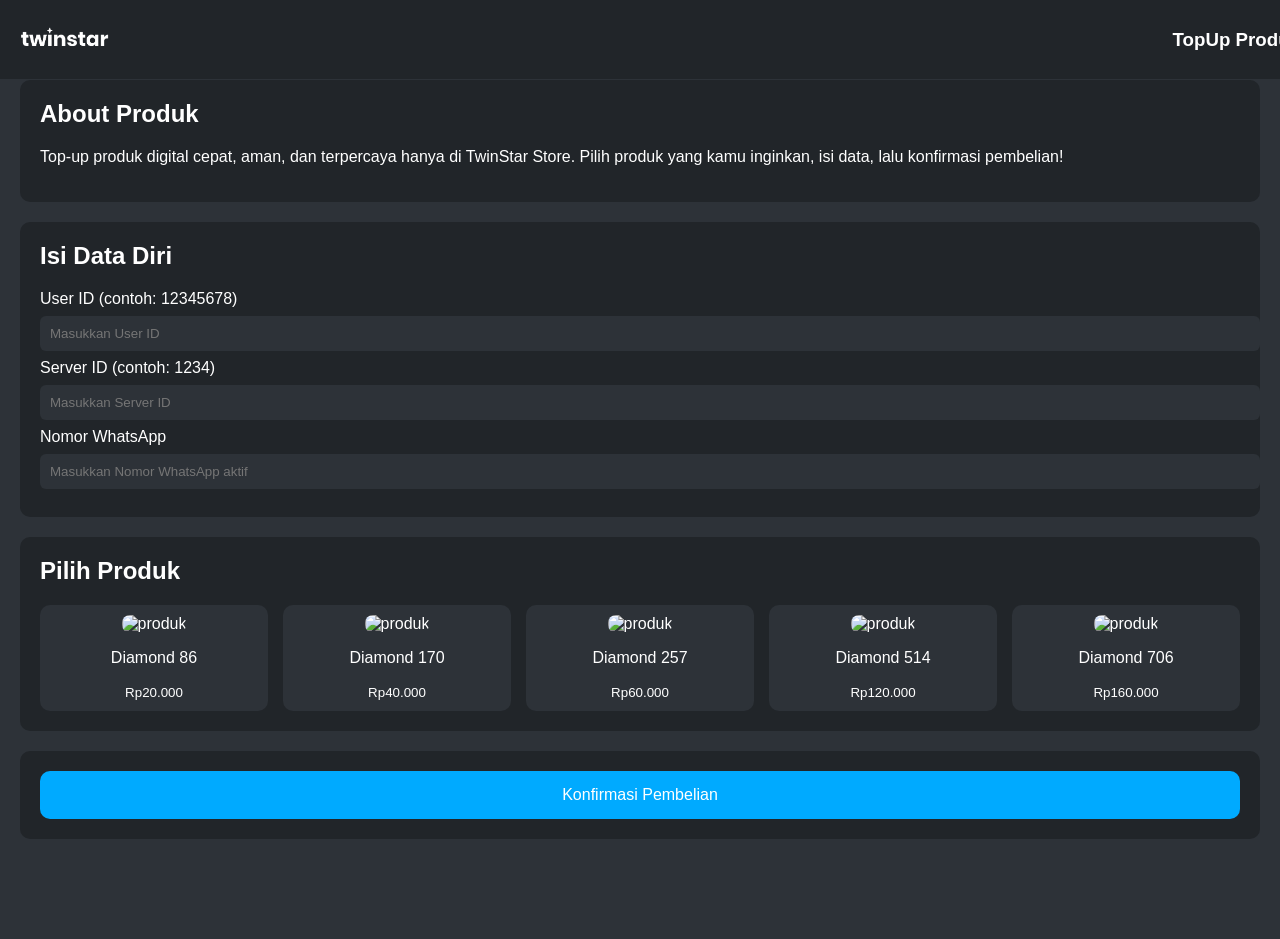
==== game.html @ e38c5c89 "Create game.html" ====
<!DOCTYPE html>
<html lang="id">
<head>
  <meta charset="UTF-8">
  <meta name="viewport" content="width=device-width, initial-scale=1.0">
  <title>TopUp Produk</title>
  <style>
    body {
      margin: 0;
      font-family: Arial, sans-serif;
      background: #2d3238;
      color: white;
    }
    header {
      background: #212529;
      padding: 10px 20px;
      display: flex;
      align-items: center;
      justify-content: space-between;
      position: fixed;
      width: 100%;
      top: 0;
      z-index: 1000;
    }
    .logo img {
      height: 30px;
    }
    main {
      padding: 80px 20px;
    }
    section {
      background: #212529;
      padding: 20px;
      border-radius: 10px;
      margin-bottom: 20px;
    }
    h2 {
      margin-top: 0;
    }
    input, select {
      width: 100%;
      padding: 10px;
      margin: 8px 0;
      border-radius: 6px;
      border: none;
      background: #2d3238;
      color: white;
    }
    .product-list {
      display: grid;
      grid-template-columns: repeat(auto-fit, minmax(120px, 1fr));
      gap: 15px;
    }
    .product {
      background: #2d3238;
      border-radius: 10px;
      padding: 10px;
      text-align: center;
      cursor: pointer;
      transition: 0.3s;
    }
    .product:hover, .product.active {
      background: #ffffff;
      color: #000;
    }
    .product img {
      width: 100%;
      border-radius: 8px;
      height: 100px;
      object-fit: cover;
    }
    button {
      width: 100%;
      padding: 15px;
      background: #00aaff;
      border: none;
      border-radius: 10px;
      color: white;
      font-size: 16px;
      cursor: pointer;
      transition: 0.3s;
    }
    button:hover {
      background: #0088cc;
    }
  </style>
</head>
<body>
  <header>
    <div class="logo"><img src="images/logodark.png" alt="Logo"></div>
    <h3>TopUp Produk</h3>
  </header>

  <main>
    <!-- ABOUT PRODUK -->
    <section id="about">
      <h2>About Produk</h2>
      <p>Top-up produk digital cepat, aman, dan terpercaya hanya di TwinStar Store. Pilih produk yang kamu inginkan, isi data, lalu konfirmasi pembelian!</p>
    </section>

    <!-- ISI DATA DIRI -->
    <section id="data">
      <h2>Isi Data Diri</h2>
      <label>User ID (contoh: 12345678)</label>
      <input type="text" id="userId" placeholder="Masukkan User ID">
      <label>Server ID (contoh: 1234)</label>
      <input type="text" id="serverId" placeholder="Masukkan Server ID">
      <label>Nomor WhatsApp</label>
      <input type="tel" id="nomorWa" placeholder="Masukkan Nomor WhatsApp aktif">
    </section>

    <!-- PILIH PRODUK -->
    <section id="produk">
      <h2>Pilih Produk</h2>
      <div class="product-list" id="productList">
        <div class="product" data-name="Diamond 86" data-price="Rp20.000">
          <img src="images/product1.png" alt="produk">
          <p>Diamond 86</p>
          <small>Rp20.000</small>
        </div>
        <div class="product" data-name="Diamond 170" data-price="Rp40.000">
          <img src="images/product2.png" alt="produk">
          <p>Diamond 170</p>
          <small>Rp40.000</small>
        </div>
        <div class="product" data-name="Diamond 257" data-price="Rp60.000">
          <img src="images/product3.png" alt="produk">
          <p>Diamond 257</p>
          <small>Rp60.000</small>
        </div>
        <div class="product" data-name="Diamond 514" data-price="Rp120.000">
          <img src="images/product4.png" alt="produk">
          <p>Diamond 514</p>
          <small>Rp120.000</small>
        </div>
        <div class="product" data-name="Diamond 706" data-price="Rp160.000">
          <img src="images/product5.png" alt="produk">
          <p>Diamond 706</p>
          <small>Rp160.000</small>
        </div>
      </div>
    </section>

    <!-- KONFIRMASI -->
    <section id="konfirmasi">
      <button id="confirmBtn">Konfirmasi Pembelian</button>
    </section>
  </main>

  <script>
    let selectedProduct = null;

    document.querySelectorAll('.product').forEach(item => {
      item.addEventListener('click', () => {
        document.querySelectorAll('.product').forEach(p => p.classList.remove('active'));
        item.classList.add('active');
        selectedProduct = {
          name: item.dataset.name,
          price: item.dataset.price
        };
      });
    });

    document.getElementById('confirmBtn').addEventListener('click', () => {
      const userId = document.getElementById('userId').value.trim();
      const serverId = document.getElementById('serverId').value.trim();
      const nomorWa = document.getElementById('nomorWa').value.trim();

      if (!userId || !serverId || !nomorWa || !selectedProduct) {
        alert('Mohon isi semua data dan pilih produk terlebih dahulu!');
        return;
      }

      const url = `https://wa.me/6285166312994?text=%F0%9F%92%AB%20TwinStar%20Store%20%E2%80%94%0Ahi%20hello%20bonjour%20min..%0Ai%20wnna%20buy%20something...%0Ahere%20my%20receipt,%20%0A%0A%E2%95%AD%20Category:%0A%E2%95%B0%20TopUp%20Game%0A%0A%E2%95%AD%20Product:%0A%E2%95%B0%20${encodeURIComponent(selectedProduct.name)}%0A%0A%E2%95%AD%20Price:%0A%E2%95%B0%20${encodeURIComponent(selectedProduct.price)}%0A%0A%E2%95%AD%20Id%20Mlbb:%0A%E2%95%B0%20${encodeURIComponent(userId)}%0A%0A%E2%95%AD%20Id%20Server:%0A%E2%95%B0%20${encodeURIComponent(serverId)}%0A%0A%E2%95%AD%20Contact:%0A%E2%95%B0%20${encodeURIComponent(nomorWa)}%0A%0At'ank'ou%20i%20wnna%20transfer%20right%20now!%20%0Await%20a%20min%20i%20send%20transfer%20proof`;
      
      window.open(url, '_blank');
    });
  </script>
</body>
</html>
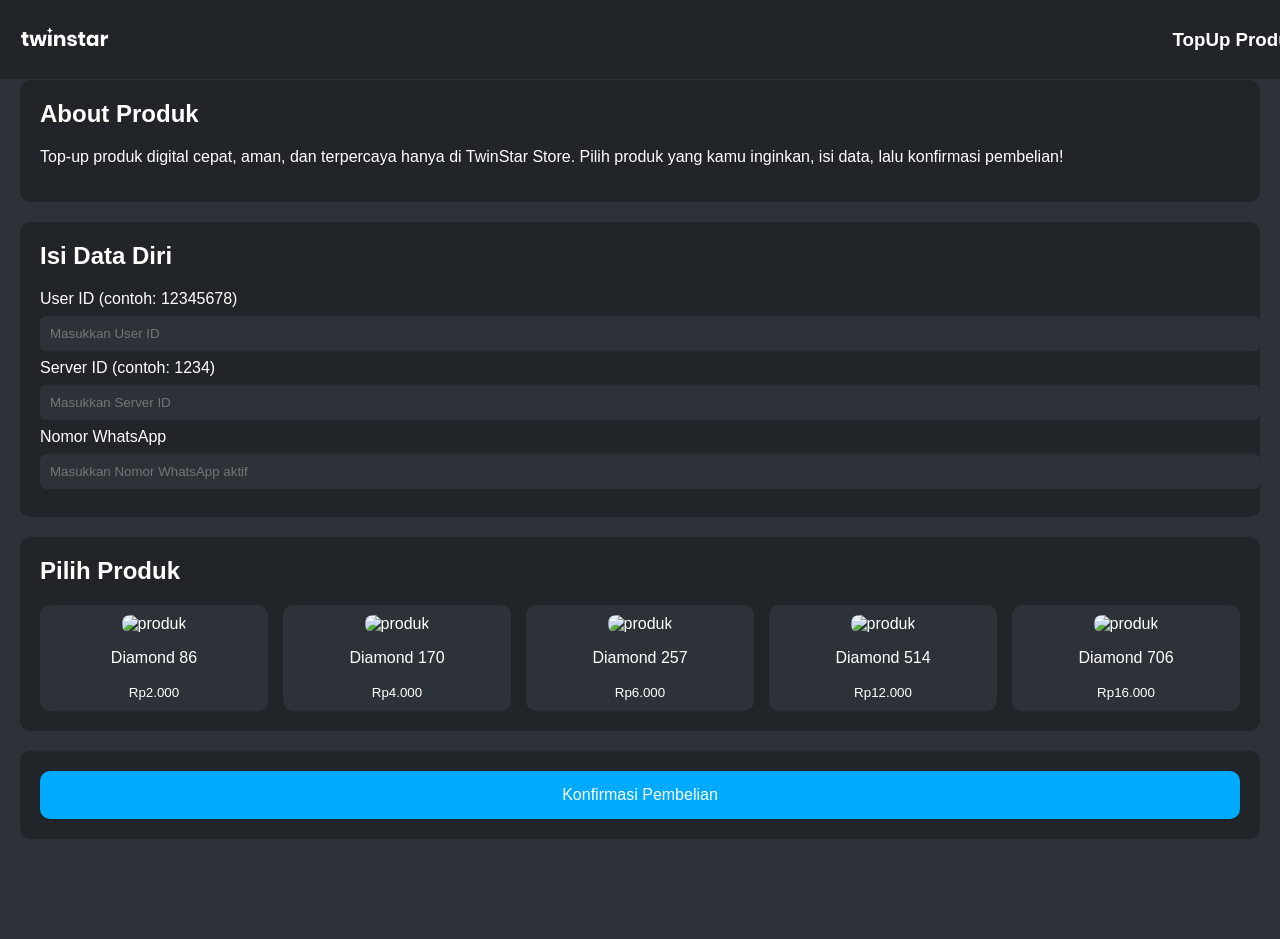
==== commit bbe58af4: "Update game.html" ====
--- a/game.html
+++ b/game.html
@@ -116,27 +116,27 @@
         <div class="product" data-name="Diamond 86" data-price="Rp20.000">
           <img src="images/product1.png" alt="produk">
           <p>Diamond 86</p>
-          <small>Rp20.000</small>
+          <small>Rp2.000</small>
         </div>
         <div class="product" data-name="Diamond 170" data-price="Rp40.000">
           <img src="images/product2.png" alt="produk">
           <p>Diamond 170</p>
-          <small>Rp40.000</small>
+          <small>Rp4.000</small>
         </div>
         <div class="product" data-name="Diamond 257" data-price="Rp60.000">
           <img src="images/product3.png" alt="produk">
           <p>Diamond 257</p>
-          <small>Rp60.000</small>
+          <small>Rp6.000</small>
         </div>
         <div class="product" data-name="Diamond 514" data-price="Rp120.000">
           <img src="images/product4.png" alt="produk">
           <p>Diamond 514</p>
-          <small>Rp120.000</small>
+          <small>Rp12.000</small>
         </div>
         <div class="product" data-name="Diamond 706" data-price="Rp160.000">
           <img src="images/product5.png" alt="produk">
           <p>Diamond 706</p>
-          <small>Rp160.000</small>
+          <small>Rp16.000</small>
         </div>
       </div>
     </section>
